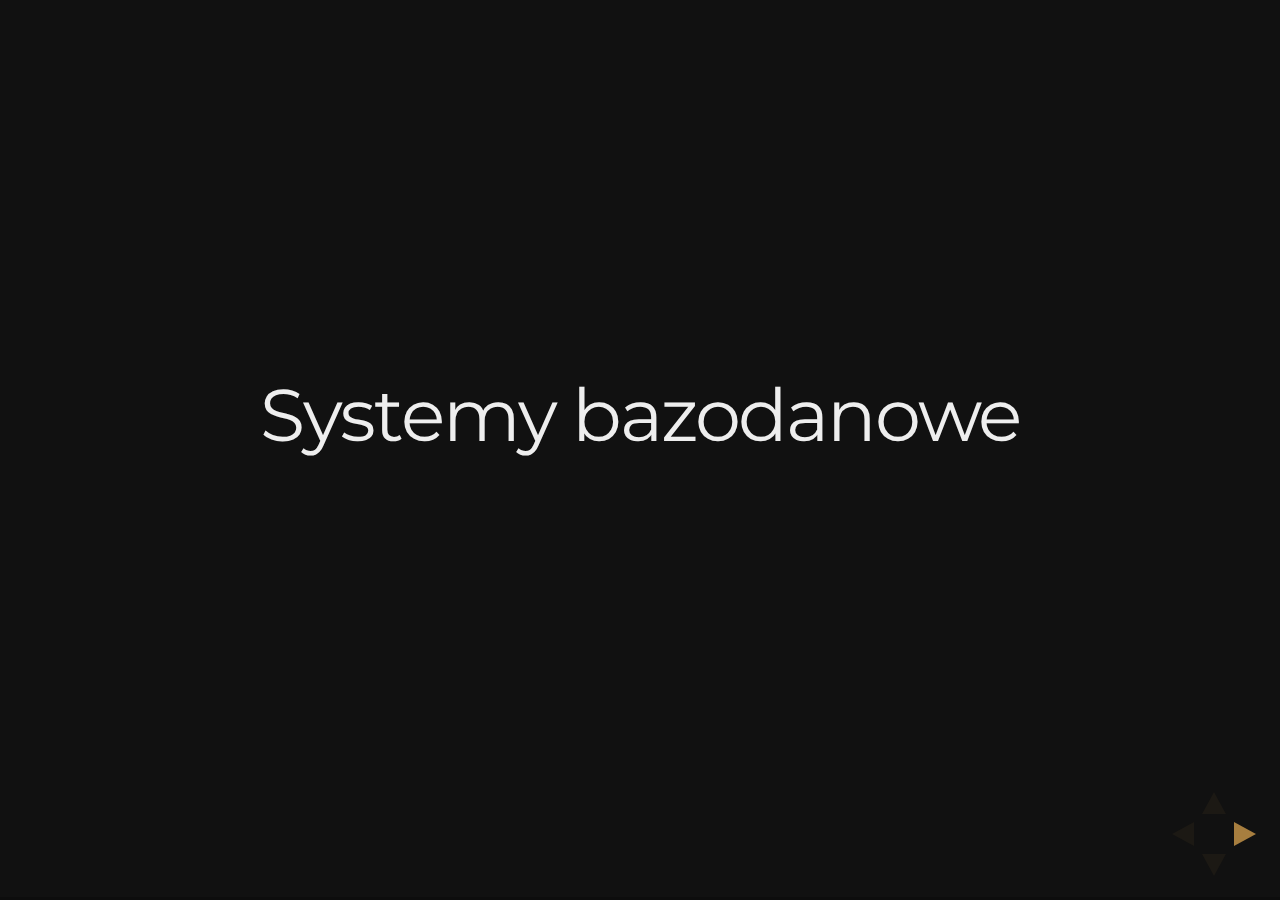
==== inne/onko/index.html @ e371a4cf "systemy db" ====
<!doctype html>
<html lang="en">

	<head>
		<meta charset="utf-8">

		<title>systemy bazodanowe</title>

		<link rel="stylesheet" href="../_reveal/css/reveal.css">
		<link rel="stylesheet" href="../_reveal/css/theme/night.css" id="theme">
<style type="text/css">
p, ul { text-align: left; }
</style>
	</head>

	<body>

		<div class="reveal">

			<div class="slides">

				<section>
					<h2>Systemy bazodanowe</h2>
				</section>

				<section>
					<h2>System "gotowy"</h2>
					<p>np Shrodinger: Seurat A powerful data sharing and visualization tool for all members of a discovery team</p>
					<p><a href="https://www.schrodinger.com/Seurat/">https://www.schrodinger.com/Seurat/</a></p>
<img src="seurat.jpg" />
				</section>

<section>
<h2>Seurat</h2>
<p>What Seurat can do for you...</p>
<ul>
<li> Compound and assay registration
<li> Search and query chemical, physical, and biological properties
<li> SAR: R-Group Analysis
<li> Elevate hits to leads, lead optimization, and PK analyses
<li> Share data with one-click Live Reports
<li> Plotting and visual data mining
</ul>
</section>

<section>
<h2>System "szyty na miarę"</h2>
<p>Co jest nam potrzebne?</p>
<p><i>(wszystko)</i></p>

<p>Jakie typy raportów?</p>
<p><i>(każde)</i></p>
</section>

<section>
<h2>System mieszany</h2>
<p>Baza danych z wynikami + moduł do obróbki danych</p>
</section>

<section>
<h2>KNIME</h2>
<img src="knime.png" />
</section>

<section>

<h2>KNIME</h2>

<h3>Zalety</h3>
<p>
<ul>
<li>Bardzo elastyczny (tabele, raporty, data mining itp)</li>
<li>"Templejty" (workflows, raports)</li>
<li>Dane z/do SQL, MS Office, copy&Paste</li>
<li>Darmowy</li>
<li>...</li>
</ul>
</p>

<h3>Wady</h3>
<p>
<ul>
<li>Próg wejścia...</li>
</ul>
</p>



</section>


<section>
<h2>KNIME</h2>
<img src="knime-okienko.jpg" width="400"/>
</section>

<section>
<h2>KNIME</h2>
<img src="knime-raport.jpg" width="400"/>
</section>


<section>
<h2>KNIME</h2>
<img src="knime-szukaj.jpg" width="400"/>
</section>


<section>
<h2>KNIME</h2>
<img src="" />
</section>



			</div>

		</div>

		<script src="../_reveal/js/reveal.js"></script>

		<script>
			Reveal.initialize();
		</script>

	</body>
</html>
---- inne/_reveal/css/reveal.css ----
/*!
 * reveal.js
 * http://lab.hakim.se/reveal-js
 * MIT licensed
 *
 * Copyright (C) 2015 Hakim El Hattab, http://hakim.se
 */
/*********************************************
 * RESET STYLES
 *********************************************/
html, body, .reveal div, .reveal span, .reveal applet, .reveal object, .reveal iframe, .reveal h1, .reveal h2, .reveal h3, .reveal h4, .reveal h5, .reveal h6, .reveal p, .reveal blockquote, .reveal pre, .reveal a, .reveal abbr, .reveal acronym, .reveal address, .reveal big, .reveal cite, .reveal code, .reveal del, .reveal dfn, .reveal em, .reveal img, .reveal ins, .reveal kbd, .reveal q, .reveal s, .reveal samp, .reveal small, .reveal strike, .reveal strong, .reveal sub, .reveal sup, .reveal tt, .reveal var, .reveal b, .reveal u, .reveal center, .reveal dl, .reveal dt, .reveal dd, .reveal ol, .reveal ul, .reveal li, .reveal fieldset, .reveal form, .reveal label, .reveal legend, .reveal table, .reveal caption, .reveal tbody, .reveal tfoot, .reveal thead, .reveal tr, .reveal th, .reveal td, .reveal article, .reveal aside, .reveal canvas, .reveal details, .reveal embed, .reveal figure, .reveal figcaption, .reveal footer, .reveal header, .reveal hgroup, .reveal menu, .reveal nav, .reveal output, .reveal ruby, .reveal section, .reveal summary, .reveal time, .reveal mark, .reveal audio, video {
  margin: 0;
  padding: 0;
  border: 0;
  font-size: 100%;
  font: inherit;
  vertical-align: baseline; }

.reveal article, .reveal aside, .reveal details, .reveal figcaption, .reveal figure, .reveal footer, .reveal header, .reveal hgroup, .reveal menu, .reveal nav, .reveal section {
  display: block; }

/*********************************************
 * GLOBAL STYLES
 *********************************************/
html, body {
  width: 100%;
  height: 100%;
  overflow: hidden; }

body {
  position: relative;
  line-height: 1;
  background-color: #fff;
  color: #000; }

::-moz-selection {
  background: #FF5E99;
  color: #fff;
  text-shadow: none; }

::selection {
  background: #FF5E99;
  color: #fff;
  text-shadow: none; }

/*********************************************
 * VIEW FRAGMENTS
 *********************************************/
.reveal .slides section .fragment {
  opacity: 0;
  visibility: hidden;
  -webkit-transition: all 0.2s ease;
          transition: all 0.2s ease; }
  .reveal .slides section .fragment.visible {
    opacity: 1;
    visibility: visible; }

.reveal .slides section .fragment.grow {
  opacity: 1;
  visibility: visible; }
  .reveal .slides section .fragment.grow.visible {
    -webkit-transform: scale(1.3);
        -ms-transform: scale(1.3);
            transform: scale(1.3); }

.reveal .slides section .fragment.shrink {
  opacity: 1;
  visibility: visible; }
  .reveal .slides section .fragment.shrink.visible {
    -webkit-transform: scale(0.7);
        -ms-transform: scale(0.7);
            transform: scale(0.7); }

.reveal .slides section .fragment.zoom-in {
  -webkit-transform: scale(0.1);
      -ms-transform: scale(0.1);
          transform: scale(0.1); }
  .reveal .slides section .fragment.zoom-in.visible {
    -webkit-transform: scale(1);
        -ms-transform: scale(1);
            transform: scale(1); }

.reveal .slides section .fragment.roll-in {
  -webkit-transform: rotateX(90deg);
          transform: rotateX(90deg); }
  .reveal .slides section .fragment.roll-in.visible {
    -webkit-transform: rotateX(0);
            transform: rotateX(0); }

.reveal .slides section .fragment.fade-out {
  opacity: 1;
  visibility: visible; }
  .reveal .slides section .fragment.fade-out.visible {
    opacity: 0;
    visibility: hidden; }

.reveal .slides section .fragment.semi-fade-out {
  opacity: 1;
  visibility: visible; }
  .reveal .slides section .fragment.semi-fade-out.visible {
    opacity: 0.5;
    visibility: visible; }

.reveal .slides section .fragment.strike {
  opacity: 1; }
  .reveal .slides section .fragment.strike.visible {
    text-decoration: line-through; }

.reveal .slides section .fragment.current-visible {
  opacity: 0;
  visibility: hidden; }
  .reveal .slides section .fragment.current-visible.current-fragment {
    opacity: 1;
    visibility: visible; }

.reveal .slides section .fragment.highlight-red, .reveal .slides section .fragment.highlight-current-red, .reveal .slides section .fragment.highlight-green, .reveal .slides section .fragment.highlight-current-green, .reveal .slides section .fragment.highlight-blue, .reveal .slides section .fragment.highlight-current-blue {
  opacity: 1;
  visibility: visible; }

.reveal .slides section .fragment.highlight-red.visible {
  color: #ff2c2d; }

.reveal .slides section .fragment.highlight-green.visible {
  color: #17ff2e; }

.reveal .slides section .fragment.highlight-blue.visible {
  color: #1b91ff; }

.reveal .slides section .fragment.highlight-current-red.current-fragment {
  color: #ff2c2d; }

.reveal .slides section .fragment.highlight-current-green.current-fragment {
  color: #17ff2e; }

.reveal .slides section .fragment.highlight-current-blue.current-fragment {
  color: #1b91ff; }

/*********************************************
 * DEFAULT ELEMENT STYLES
 *********************************************/
/* Fixes issue in Chrome where italic fonts did not appear when printing to PDF */
.reveal:after {
  content: '';
  font-style: italic; }

.reveal iframe {
  z-index: 1; }

/** Prevents layering issues in certain browser/transition combinations */
.reveal a {
  position: relative; }

.reveal .stretch {
  max-width: none;
  max-height: none; }

.reveal pre.stretch code {
  height: 100%;
  max-height: 100%;
  -moz-box-sizing: border-box;
       box-sizing: border-box; }

/*********************************************
 * CONTROLS
 *********************************************/
.reveal .controls {
  display: none;
  position: fixed;
  width: 110px;
  height: 110px;
  z-index: 30;
  right: 10px;
  bottom: 10px;
  -webkit-user-select: none; }

.reveal .controls div {
  position: absolute;
  opacity: 0.05;
  width: 0;
  height: 0;
  border: 12px solid transparent;
  -webkit-transform: scale(0.9999);
      -ms-transform: scale(0.9999);
          transform: scale(0.9999);
  -webkit-transition: all 0.2s ease;
          transition: all 0.2s ease;
  -webkit-tap-highlight-color: rgba(0, 0, 0, 0); }

.reveal .controls div.enabled {
  opacity: 0.7;
  cursor: pointer; }

.reveal .controls div.enabled:active {
  margin-top: 1px; }

.reveal .controls div.navigate-left {
  top: 42px;
  border-right-width: 22px;
  border-right-color: #000; }

.reveal .controls div.navigate-left.fragmented {
  opacity: 0.3; }

.reveal .controls div.navigate-right {
  left: 74px;
  top: 42px;
  border-left-width: 22px;
  border-left-color: #000; }

.reveal .controls div.navigate-right.fragmented {
  opacity: 0.3; }

.reveal .controls div.navigate-up {
  left: 42px;
  border-bottom-width: 22px;
  border-bottom-color: #000; }

.reveal .controls div.navigate-up.fragmented {
  opacity: 0.3; }

.reveal .controls div.navigate-down {
  left: 42px;
  top: 74px;
  border-top-width: 22px;
  border-top-color: #000; }

.reveal .controls div.navigate-down.fragmented {
  opacity: 0.3; }

/*********************************************
 * PROGRESS BAR
 *********************************************/
.reveal .progress {
  position: fixed;
  display: none;
  height: 3px;
  width: 100%;
  bottom: 0;
  left: 0;
  z-index: 10;
  background-color: rgba(0, 0, 0, 0.2); }

.reveal .progress:after {
  content: '';
  display: block;
  position: absolute;
  height: 20px;
  width: 100%;
  top: -20px; }

.reveal .progress span {
  display: block;
  height: 100%;
  width: 0px;
  background-color: #000;
  -webkit-transition: width 800ms cubic-bezier(0.26, 0.86, 0.44, 0.985);
          transition: width 800ms cubic-bezier(0.26, 0.86, 0.44, 0.985); }

/*********************************************
 * SLIDE NUMBER
 *********************************************/
.reveal .slide-number {
  position: fixed;
  display: block;
  right: 15px;
  bottom: 15px;
  opacity: 0.5;
  z-index: 31;
  font-size: 12px; }

/*********************************************
 * SLIDES
 *********************************************/
.reveal {
  position: relative;
  width: 100%;
  height: 100%;
  -ms-touch-action: none;
      touch-action: none; }

.reveal .slides {
  position: absolute;
  width: 100%;
  height: 100%;
  top: 0;
  right: 0;
  bottom: 0;
  left: 0;
  margin: auto;
  overflow: visible;
  z-index: 1;
  text-align: center;
  -webkit-perspective: 600px;
          perspective: 600px;
  -webkit-perspective-origin: 50% 40%;
          perspective-origin: 50% 40%; }

.reveal .slides > section {
  -ms-perspective: 600px; }

.reveal .slides > section, .reveal .slides > section > section {
  display: none;
  position: absolute;
  width: 100%;
  padding: 20px 0px;
  z-index: 10;
  -webkit-transform-style: preserve-3d;
          transform-style: preserve-3d;
  -webkit-transition: -webkit-transform-origin 800ms cubic-bezier(0.26, 0.86, 0.44, 0.985), -webkit-transform 800ms cubic-bezier(0.26, 0.86, 0.44, 0.985), visibility 800ms cubic-bezier(0.26, 0.86, 0.44, 0.985), opacity 800ms cubic-bezier(0.26, 0.86, 0.44, 0.985);
          transition: -ms-transform-origin 800ms cubic-bezier(0.26, 0.86, 0.44, 0.985), transform 800ms cubic-bezier(0.26, 0.86, 0.44, 0.985), visibility 800ms cubic-bezier(0.26, 0.86, 0.44, 0.985), opacity 800ms cubic-bezier(0.26, 0.86, 0.44, 0.985);
          transition: transform-origin 800ms cubic-bezier(0.26, 0.86, 0.44, 0.985), transform 800ms cubic-bezier(0.26, 0.86, 0.44, 0.985), visibility 800ms cubic-bezier(0.26, 0.86, 0.44, 0.985), opacity 800ms cubic-bezier(0.26, 0.86, 0.44, 0.985); }

/* Global transition speed settings */
.reveal[data-transition-speed="fast"] .slides section {
  -webkit-transition-duration: 400ms;
          transition-duration: 400ms; }

.reveal[data-transition-speed="slow"] .slides section {
  -webkit-transition-duration: 1200ms;
          transition-duration: 1200ms; }

/* Slide-specific transition speed overrides */
.reveal .slides section[data-transition-speed="fast"] {
  -webkit-transition-duration: 400ms;
          transition-duration: 400ms; }

.reveal .slides section[data-transition-speed="slow"] {
  -webkit-transition-duration: 1200ms;
          transition-duration: 1200ms; }

.reveal .slides > section.stack {
  padding-top: 0;
  padding-bottom: 0; }

.reveal .slides > section.present, .reveal .slides > section > section.present {
  display: block;
  z-index: 11;
  opacity: 1; }

.reveal.center, .reveal.center .slides, .reveal.center .slides section {
  min-height: 0 !important; }

/* Don't allow interaction with invisible slides */
.reveal .slides > section.future, .reveal .slides > section > section.future, .reveal .slides > section.past, .reveal .slides > section > section.past {
  pointer-events: none; }

.reveal.overview .slides > section, .reveal.overview .slides > section > section {
  pointer-events: auto; }

.reveal .slides > section.past, .reveal .slides > section.future, .reveal .slides > section > section.past, .reveal .slides > section > section.future {
  opacity: 0; }

/*********************************************
 * SLIDE TRANSITION
 * Aliased 'linear' for backwards compatibility
 *********************************************/
.reveal.slide section, .reveal.linear section {
  -webkit-backface-visibility: hidden;
          backface-visibility: hidden; }

.reveal .slides > section[data-transition=slide].past, .reveal.slide .slides > section:not([data-transition]).past, .reveal .slides > section[data-transition=linear].past, .reveal.linear .slides > section:not([data-transition]).past {
  -webkit-transform: translate(-150%, 0);
      -ms-transform: translate(-150%, 0);
          transform: translate(-150%, 0); }

.reveal .slides > section[data-transition=slide].future, .reveal.slide .slides > section:not([data-transition]).future, .reveal .slides > section[data-transition=linear].future, .reveal.linear .slides > section:not([data-transition]).future {
  -webkit-transform: translate(150%, 0);
      -ms-transform: translate(150%, 0);
          transform: translate(150%, 0); }

.reveal .slides > section > section[data-transition=slide].past, .reveal.slide .slides > section > section:not([data-transition]).past, .reveal .slides > section > section[data-transition=linear].past, .reveal.linear .slides > section > section:not([data-transition]).past {
  -webkit-transform: translate(0, -150%);
      -ms-transform: translate(0, -150%);
          transform: translate(0, -150%); }

.reveal .slides > section > section[data-transition=slide].future, .reveal.slide .slides > section > section:not([data-transition]).future, .reveal .slides > section > section[data-transition=linear].future, .reveal.linear .slides > section > section:not([data-transition]).future {
  -webkit-transform: translate(0, 150%);
      -ms-transform: translate(0, 150%);
          transform: translate(0, 150%); }

/*********************************************
 * CONVEX TRANSITION
 * Aliased 'default' for backwards compatibility
 *********************************************/
.reveal .slides > section[data-transition=default].past, .reveal.default .slides > section:not([data-transition]).past, .reveal .slides > section[data-transition=convex].past, .reveal.convex .slides > section:not([data-transition]).past {
  -webkit-transform: translate3d(-100%, 0, 0) rotateY(-90deg) translate3d(-100%, 0, 0);
          transform: translate3d(-100%, 0, 0) rotateY(-90deg) translate3d(-100%, 0, 0); }

.reveal .slides > section[data-transition=default].future, .reveal.default .slides > section:not([data-transition]).future, .reveal .slides > section[data-transition=convex].future, .reveal.convex .slides > section:not([data-transition]).future {
  -webkit-transform: translate3d(100%, 0, 0) rotateY(90deg) translate3d(100%, 0, 0);
          transform: translate3d(100%, 0, 0) rotateY(90deg) translate3d(100%, 0, 0); }

.reveal .slides > section > section[data-transition=default].past, .reveal.default .slides > section > section:not([data-transition]).past, .reveal .slides > section > section[data-transition=convex].past, .reveal.convex .slides > section > section:not([data-transition]).past {
  -webkit-transform: translate3d(0, -300px, 0) rotateX(70deg) translate3d(0, -300px, 0);
          transform: translate3d(0, -300px, 0) rotateX(70deg) translate3d(0, -300px, 0); }

.reveal .slides > section > section[data-transition=default].future, .reveal.default .slides > section > section:not([data-transition]).future, .reveal .slides > section > section[data-transition=convex].future, .reveal.convex .slides > section > section:not([data-transition]).future {
  -webkit-transform: translate3d(0, 300px, 0) rotateX(-70deg) translate3d(0, 300px, 0);
          transform: translate3d(0, 300px, 0) rotateX(-70deg) translate3d(0, 300px, 0); }

/*********************************************
 * CONCAVE TRANSITION
 *********************************************/
.reveal .slides > section[data-transition=concave].past, .reveal.concave .slides > section:not([data-transition]).past {
  -webkit-transform: translate3d(-100%, 0, 0) rotateY(90deg) translate3d(-100%, 0, 0);
          transform: translate3d(-100%, 0, 0) rotateY(90deg) translate3d(-100%, 0, 0); }

.reveal .slides > section[data-transition=concave].future, .reveal.concave .slides > section:not([data-transition]).future {
  -webkit-transform: translate3d(100%, 0, 0) rotateY(-90deg) translate3d(100%, 0, 0);
          transform: translate3d(100%, 0, 0) rotateY(-90deg) translate3d(100%, 0, 0); }

.reveal .slides > section > section[data-transition=concave].past, .reveal.concave .slides > section > section:not([data-transition]).past {
  -webkit-transform: translate3d(0, -80%, 0) rotateX(-70deg) translate3d(0, -80%, 0);
          transform: translate3d(0, -80%, 0) rotateX(-70deg) translate3d(0, -80%, 0); }

.reveal .slides > section > section[data-transition=concave].future, .reveal.concave .slides > section > section:not([data-transition]).future {
  -webkit-transform: translate3d(0, 80%, 0) rotateX(70deg) translate3d(0, 80%, 0);
          transform: translate3d(0, 80%, 0) rotateX(70deg) translate3d(0, 80%, 0); }

/*********************************************
 * ZOOM TRANSITION
 *********************************************/
.reveal .slides > section[data-transition=zoom], .reveal.zoom .slides > section:not([data-transition]) {
  -webkit-transition-timing-function: ease;
          transition-timing-function: ease; }

.reveal .slides > section[data-transition=zoom].past, .reveal.zoom .slides > section:not([data-transition]).past {
  visibility: hidden;
  -webkit-transform: scale(16);
      -ms-transform: scale(16);
          transform: scale(16); }

.reveal .slides > section[data-transition=zoom].future, .reveal.zoom .slides > section:not([data-transition]).future {
  visibility: hidden;
  -webkit-transform: scale(0.2);
      -ms-transform: scale(0.2);
          transform: scale(0.2); }

.reveal .slides > section > section[data-transition=zoom].past, .reveal.zoom .slides > section > section:not([data-transition]).past {
  -webkit-transform: translate(0, -150%);
      -ms-transform: translate(0, -150%);
          transform: translate(0, -150%); }

.reveal .slides > section > section[data-transition=zoom].future, .reveal.zoom .slides > section > section:not([data-transition]).future {
  -webkit-transform: translate(0, 150%);
      -ms-transform: translate(0, 150%);
          transform: translate(0, 150%); }

/*********************************************
 * CUBE TRANSITION
 *********************************************/
.reveal.cube .slides {
  -webkit-perspective: 1300px;
          perspective: 1300px; }

.reveal.cube .slides section {
  padding: 30px;
  min-height: 700px;
  -webkit-backface-visibility: hidden;
          backface-visibility: hidden;
  -moz-box-sizing: border-box;
       box-sizing: border-box; }

.reveal.center.cube .slides section {
  min-height: 0; }

.reveal.cube .slides section:not(.stack):before {
  content: '';
  position: absolute;
  display: block;
  width: 100%;
  height: 100%;
  left: 0;
  top: 0;
  background: rgba(0, 0, 0, 0.1);
  border-radius: 4px;
  -webkit-transform: translateZ(-20px);
          transform: translateZ(-20px); }

.reveal.cube .slides section:not(.stack):after {
  content: '';
  position: absolute;
  display: block;
  width: 90%;
  height: 30px;
  left: 5%;
  bottom: 0;
  background: none;
  z-index: 1;
  border-radius: 4px;
  box-shadow: 0px 95px 25px rgba(0, 0, 0, 0.2);
  -webkit-transform: translateZ(-90px) rotateX(65deg);
          transform: translateZ(-90px) rotateX(65deg); }

.reveal.cube .slides > section.stack {
  padding: 0;
  background: none; }

.reveal.cube .slides > section.past {
  -webkit-transform-origin: 100% 0%;
      -ms-transform-origin: 100% 0%;
          transform-origin: 100% 0%;
  -webkit-transform: translate3d(-100%, 0, 0) rotateY(-90deg);
          transform: translate3d(-100%, 0, 0) rotateY(-90deg); }

.reveal.cube .slides > section.future {
  -webkit-transform-origin: 0% 0%;
      -ms-transform-origin: 0% 0%;
          transform-origin: 0% 0%;
  -webkit-transform: translate3d(100%, 0, 0) rotateY(90deg);
          transform: translate3d(100%, 0, 0) rotateY(90deg); }

.reveal.cube .slides > section > section.past {
  -webkit-transform-origin: 0% 100%;
      -ms-transform-origin: 0% 100%;
          transform-origin: 0% 100%;
  -webkit-transform: translate3d(0, -100%, 0) rotateX(90deg);
          transform: translate3d(0, -100%, 0) rotateX(90deg); }

.reveal.cube .slides > section > section.future {
  -webkit-transform-origin: 0% 0%;
      -ms-transform-origin: 0% 0%;
          transform-origin: 0% 0%;
  -webkit-transform: translate3d(0, 100%, 0) rotateX(-90deg);
          transform: translate3d(0, 100%, 0) rotateX(-90deg); }

/*********************************************
 * PAGE TRANSITION
 *********************************************/
.reveal.page .slides {
  -webkit-perspective-origin: 0% 50%;
          perspective-origin: 0% 50%;
  -webkit-perspective: 3000px;
          perspective: 3000px; }

.reveal.page .slides section {
  padding: 30px;
  min-height: 700px;
  -moz-box-sizing: border-box;
       box-sizing: border-box; }

.reveal.page .slides section.past {
  z-index: 12; }

.reveal.page .slides section:not(.stack):before {
  content: '';
  position: absolute;
  display: block;
  width: 100%;
  height: 100%;
  left: 0;
  top: 0;
  background: rgba(0, 0, 0, 0.1);
  -webkit-transform: translateZ(-20px);
          transform: translateZ(-20px); }

.reveal.page .slides section:not(.stack):after {
  content: '';
  position: absolute;
  display: block;
  width: 90%;
  height: 30px;
  left: 5%;
  bottom: 0;
  background: none;
  z-index: 1;
  border-radius: 4px;
  box-shadow: 0px 95px 25px rgba(0, 0, 0, 0.2);
  -webkit-transform: translateZ(-90px) rotateX(65deg); }

.reveal.page .slides > section.stack {
  padding: 0;
  background: none; }

.reveal.page .slides > section.past {
  -webkit-transform-origin: 0% 0%;
      -ms-transform-origin: 0% 0%;
          transform-origin: 0% 0%;
  -webkit-transform: translate3d(-40%, 0, 0) rotateY(-80deg);
          transform: translate3d(-40%, 0, 0) rotateY(-80deg); }

.reveal.page .slides > section.future {
  -webkit-transform-origin: 100% 0%;
      -ms-transform-origin: 100% 0%;
          transform-origin: 100% 0%;
  -webkit-transform: translate3d(0, 0, 0);
          transform: translate3d(0, 0, 0); }

.reveal.page .slides > section > section.past {
  -webkit-transform-origin: 0% 0%;
      -ms-transform-origin: 0% 0%;
          transform-origin: 0% 0%;
  -webkit-transform: translate3d(0, -40%, 0) rotateX(80deg);
          transform: translate3d(0, -40%, 0) rotateX(80deg); }

.reveal.page .slides > section > section.future {
  -webkit-transform-origin: 0% 100%;
      -ms-transform-origin: 0% 100%;
          transform-origin: 0% 100%;
  -webkit-transform: translate3d(0, 0, 0);
          transform: translate3d(0, 0, 0); }

/*********************************************
 * FADE TRANSITION
 *********************************************/
.reveal .slides section[data-transition=fade], .reveal.fade .slides section:not([data-transition]), .reveal.fade .slides > section > section:not([data-transition]) {
  -webkit-transform: none;
      -ms-transform: none;
          transform: none;
  -webkit-transition: opacity 0.5s;
          transition: opacity 0.5s; }

.reveal.fade.overview .slides section, .reveal.fade.overview .slides > section > section {
  -webkit-transition: none;
          transition: none; }

/*********************************************
 * NO TRANSITION
 *********************************************/
.reveal .slides section[data-transition=none], .reveal.none .slides section:not([data-transition]) {
  -webkit-transform: none;
      -ms-transform: none;
          transform: none;
  -webkit-transition: none;
          transition: none; }

/*********************************************
 * OVERVIEW
 *********************************************/
.reveal.overview .slides {
  -webkit-perspective-origin: 50% 50%;
          perspective-origin: 50% 50%;
  -webkit-perspective: 700px;
          perspective: 700px; }

.reveal.overview .slides section {
  height: 700px;
  overflow: hidden;
  opacity: 1 !important;
  visibility: visible !important;
  cursor: pointer;
  background: rgba(0, 0, 0, 0.1);
  -moz-box-sizing: border-box;
       box-sizing: border-box; }

.reveal.overview .slides section, .reveal.overview-deactivating .slides section {
  -webkit-transition: none !important;
          transition: none !important; }

.reveal.overview .slides section .fragment {
  opacity: 1; }

.reveal.overview .slides section:after, .reveal.overview .slides section:before {
  display: none !important; }

.reveal.overview .slides section > section {
  opacity: 1;
  cursor: pointer; }

.reveal.overview .slides section:hover {
  background: rgba(0, 0, 0, 0.3); }

.reveal.overview .slides section.present {
  background: rgba(0, 0, 0, 0.3); }

.reveal.overview .slides > section.stack {
  padding: 0;
  top: 0 !important;
  background: none;
  overflow: visible; }

/*********************************************
 * PAUSED MODE
 *********************************************/
.reveal .pause-overlay {
  position: absolute;
  top: 0;
  left: 0;
  width: 100%;
  height: 100%;
  background: black;
  visibility: hidden;
  opacity: 0;
  z-index: 100;
  -webkit-transition: all 1s ease;
          transition: all 1s ease; }

.reveal.paused .pause-overlay {
  visibility: visible;
  opacity: 1; }

/*********************************************
 * FALLBACK
 *********************************************/
.no-transforms {
  overflow-y: auto; }

.no-transforms .reveal .slides {
  position: relative;
  width: 80%;
  height: auto !important;
  top: 0;
  left: 50%;
  margin: 0;
  text-align: center; }

.no-transforms .reveal .controls, .no-transforms .reveal .progress {
  display: none !important; }

.no-transforms .reveal .slides section {
  display: block !important;
  opacity: 1 !important;
  position: relative !important;
  height: auto;
  min-height: 0;
  top: 0;
  left: -50%;
  margin: 70px 0;
  -webkit-transform: none;
      -ms-transform: none;
          transform: none; }

.no-transforms .reveal .slides section section {
  left: 0; }

.reveal .no-transition, .reveal .no-transition * {
  -webkit-transition: none !important;
          transition: none !important; }

/*********************************************
 * PER-SLIDE BACKGROUNDS
 *********************************************/
.reveal > .backgrounds {
  position: absolute;
  width: 100%;
  height: 100%;
  top: 0;
  left: 0;
  -webkit-perspective: 600px;
          perspective: 600px; }

.reveal .slide-background {
  display: none;
  position: absolute;
  width: 100%;
  height: 100%;
  opacity: 0;
  visibility: hidden;
  background-color: rgba(0, 0, 0, 0);
  background-position: 50% 50%;
  background-repeat: no-repeat;
  background-size: cover;
  -webkit-transition: all 800ms cubic-bezier(0.26, 0.86, 0.44, 0.985);
          transition: all 800ms cubic-bezier(0.26, 0.86, 0.44, 0.985); }

.reveal .slide-background.stack {
  display: block; }

.reveal .slide-background.present {
  opacity: 1;
  visibility: visible; }

.print-pdf .reveal .slide-background {
  opacity: 1 !important;
  visibility: visible !important; }

/* Video backgrounds */
.reveal .slide-background video {
  position: absolute;
  width: 100%;
  height: 100%;
  max-width: none;
  max-height: none;
  top: 0;
  left: 0; }

/* Immediate transition style */
.reveal[data-background-transition=none] > .backgrounds .slide-background, .reveal > .backgrounds .slide-background[data-background-transition=none] {
  -webkit-transition: none;
          transition: none; }

/* Slide */
.reveal[data-background-transition=slide] > .backgrounds .slide-background, .reveal > .backgrounds .slide-background[data-background-transition=slide] {
  opacity: 1;
  -webkit-backface-visibility: hidden;
          backface-visibility: hidden; }

.reveal[data-background-transition=slide] > .backgrounds .slide-background.past, .reveal > .backgrounds .slide-background.past[data-background-transition=slide] {
  -webkit-transform: translate(-100%, 0);
      -ms-transform: translate(-100%, 0);
          transform: translate(-100%, 0); }

.reveal[data-background-transition=slide] > .backgrounds .slide-background.future, .reveal > .backgrounds .slide-background.future[data-background-transition=slide] {
  -webkit-transform: translate(100%, 0);
      -ms-transform: translate(100%, 0);
          transform: translate(100%, 0); }

.reveal[data-background-transition=slide] > .backgrounds .slide-background > .slide-background.past, .reveal > .backgrounds .slide-background > .slide-background.past[data-background-transition=slide] {
  -webkit-transform: translate(0, -100%);
      -ms-transform: translate(0, -100%);
          transform: translate(0, -100%); }

.reveal[data-background-transition=slide] > .backgrounds .slide-background > .slide-background.future, .reveal > .backgrounds .slide-background > .slide-background.future[data-background-transition=slide] {
  -webkit-transform: translate(0, 100%);
      -ms-transform: translate(0, 100%);
          transform: translate(0, 100%); }

/* Convex */
.reveal[data-background-transition=convex] > .backgrounds .slide-background.past, .reveal > .backgrounds .slide-background.past[data-background-transition=convex] {
  opacity: 0;
  -webkit-transform: translate3d(-100%, 0, 0) rotateY(-90deg) translate3d(-100%, 0, 0);
          transform: translate3d(-100%, 0, 0) rotateY(-90deg) translate3d(-100%, 0, 0); }

.reveal[data-background-transition=convex] > .backgrounds .slide-background.future, .reveal > .backgrounds .slide-background.future[data-background-transition=convex] {
  opacity: 0;
  -webkit-transform: translate3d(100%, 0, 0) rotateY(90deg) translate3d(100%, 0, 0);
          transform: translate3d(100%, 0, 0) rotateY(90deg) translate3d(100%, 0, 0); }

.reveal[data-background-transition=convex] > .backgrounds .slide-background > .slide-background.past, .reveal > .backgrounds .slide-background > .slide-background.past[data-background-transition=convex] {
  opacity: 0;
  -webkit-transform: translate3d(0, -100%, 0) rotateX(90deg) translate3d(0, -100%, 0);
          transform: translate3d(0, -100%, 0) rotateX(90deg) translate3d(0, -100%, 0); }

.reveal[data-background-transition=convex] > .backgrounds .slide-background > .slide-background.future, .reveal > .backgrounds .slide-background > .slide-background.future[data-background-transition=convex] {
  opacity: 0;
  -webkit-transform: translate3d(0, 100%, 0) rotateX(-90deg) translate3d(0, 100%, 0);
          transform: translate3d(0, 100%, 0) rotateX(-90deg) translate3d(0, 100%, 0); }

/* Concave */
.reveal[data-background-transition=concave] > .backgrounds .slide-background.past, .reveal > .backgrounds .slide-background.past[data-background-transition=concave] {
  opacity: 0;
  -webkit-transform: translate3d(-100%, 0, 0) rotateY(90deg) translate3d(-100%, 0, 0);
          transform: translate3d(-100%, 0, 0) rotateY(90deg) translate3d(-100%, 0, 0); }

.reveal[data-background-transition=concave] > .backgrounds .slide-background.future, .reveal > .backgrounds .slide-background.future[data-background-transition=concave] {
  opacity: 0;
  -webkit-transform: translate3d(100%, 0, 0) rotateY(-90deg) translate3d(100%, 0, 0);
          transform: translate3d(100%, 0, 0) rotateY(-90deg) translate3d(100%, 0, 0); }

.reveal[data-background-transition=concave] > .backgrounds .slide-background > .slide-background.past, .reveal > .backgrounds .slide-background > .slide-background.past[data-background-transition=concave] {
  opacity: 0;
  -webkit-transform: translate3d(0, -100%, 0) rotateX(-90deg) translate3d(0, -100%, 0);
          transform: translate3d(0, -100%, 0) rotateX(-90deg) translate3d(0, -100%, 0); }

.reveal[data-background-transition=concave] > .backgrounds .slide-background > .slide-background.future, .reveal > .backgrounds .slide-background > .slide-background.future[data-background-transition=concave] {
  opacity: 0;
  -webkit-transform: translate3d(0, 100%, 0) rotateX(90deg) translate3d(0, 100%, 0);
          transform: translate3d(0, 100%, 0) rotateX(90deg) translate3d(0, 100%, 0); }

/* Zoom */
.reveal[data-background-transition=zoom] > .backgrounds .slide-background, .reveal > .backgrounds .slide-background[data-background-transition=zoom] {
  -webkit-transition-timing-function: ease;
          transition-timing-function: ease; }

.reveal[data-background-transition=zoom] > .backgrounds .slide-background.past, .reveal > .backgrounds .slide-background.past[data-background-transition=zoom] {
  opacity: 0;
  visibility: hidden;
  -webkit-transform: scale(16);
      -ms-transform: scale(16);
          transform: scale(16); }

.reveal[data-background-transition=zoom] > .backgrounds .slide-background.future, .reveal > .backgrounds .slide-background.future[data-background-transition=zoom] {
  opacity: 0;
  visibility: hidden;
  -webkit-transform: scale(0.2);
      -ms-transform: scale(0.2);
          transform: scale(0.2); }

.reveal[data-background-transition=zoom] > .backgrounds .slide-background > .slide-background.past, .reveal > .backgrounds .slide-background > .slide-background.past[data-background-transition=zoom] {
  opacity: 0;
  visibility: hidden;
  -webkit-transform: scale(16);
      -ms-transform: scale(16);
          transform: scale(16); }

.reveal[data-background-transition=zoom] > .backgrounds .slide-background > .slide-background.future, .reveal > .backgrounds .slide-background > .slide-background.future[data-background-transition=zoom] {
  opacity: 0;
  visibility: hidden;
  -webkit-transform: scale(0.2);
      -ms-transform: scale(0.2);
          transform: scale(0.2); }

/* Global transition speed settings */
.reveal[data-transition-speed="fast"] > .backgrounds .slide-background {
  -webkit-transition-duration: 400ms;
          transition-duration: 400ms; }

.reveal[data-transition-speed="slow"] > .backgrounds .slide-background {
  -webkit-transition-duration: 1200ms;
          transition-duration: 1200ms; }

/*********************************************
 * RTL SUPPORT
 *********************************************/
.reveal.rtl .slides, .reveal.rtl .slides h1, .reveal.rtl .slides h2, .reveal.rtl .slides h3, .reveal.rtl .slides h4, .reveal.rtl .slides h5, .reveal.rtl .slides h6 {
  direction: rtl;
  font-family: sans-serif; }

.reveal.rtl pre, .reveal.rtl code {
  direction: ltr; }

.reveal.rtl ol, .reveal.rtl ul {
  text-align: right; }

.reveal.rtl .progress span {
  float: right; }

/*********************************************
 * PARALLAX BACKGROUND
 *********************************************/
.reveal.has-parallax-background .backgrounds {
  -webkit-transition: all 0.8s ease;
          transition: all 0.8s ease; }

/* Global transition speed settings */
.reveal.has-parallax-background[data-transition-speed="fast"] .backgrounds {
  -webkit-transition-duration: 400ms;
          transition-duration: 400ms; }

.reveal.has-parallax-background[data-transition-speed="slow"] .backgrounds {
  -webkit-transition-duration: 1200ms;
          transition-duration: 1200ms; }

/*********************************************
 * LINK PREVIEW OVERLAY
 *********************************************/
.reveal .overlay {
  position: absolute;
  top: 0;
  left: 0;
  width: 100%;
  height: 100%;
  z-index: 1000;
  background: rgba(0, 0, 0, 0.9);
  opacity: 0;
  visibility: hidden;
  -webkit-transition: all 0.3s ease;
          transition: all 0.3s ease; }

.reveal .overlay.visible {
  opacity: 1;
  visibility: visible; }

.reveal .overlay .spinner {
  position: absolute;
  display: block;
  top: 50%;
  left: 50%;
  width: 32px;
  height: 32px;
  margin: -16px 0 0 -16px;
  z-index: 10;
  background-image: url([data-uri]%2F%2F%2F6%2Bvr8nJybW1tcDAwOjo6Nvb26ioqKOjo7Ozs%2FLy8vz8%2FAAAAAAAAAAAACH%2FC05FVFNDQVBFMi4wAwEAAAAh%2FhpDcmVhdGVkIHdpdGggYWpheGxvYWQuaW5mbwAh%[base64]%2FV%2FnmOM82XiHRLYKhKP1oZmADdEAAAh%2BQQJCgAAACwAAAAAIAAgAAAE6hDISWlZpOrNp1lGNRSdRpDUolIGw5RUYhhHukqFu8DsrEyqnWThGvAmhVlteBvojpTDDBUEIFwMFBRAmBkSgOrBFZogCASwBDEY%2FCZSg7GSE0gSCjQBMVG023xWBhklAnoEdhQEfyNqMIcKjhRsjEdnezB%2BA4k8gTwJhFuiW4dokXiloUepBAp5qaKpp6%2BHo7aWW54wl7obvEe0kRuoplCGepwSx2jJvqHEmGt6whJpGpfJCHmOoNHKaHx61WiSR92E4lbFoq%2BB6QDtuetcaBPnW6%2BO7wDHpIiK9SaVK5GgV543tzjgGcghAgAh%[base64]%2B%2BG%2Bw48edZPK%2BM6hLJpQg484enXIdQFSS1u6UhksENEQAAIfkECQoAAAAsAAAAACAAIAAABOcQyEmpGKLqzWcZRVUQnZYg1aBSh2GUVEIQ2aQOE%2BG%2BcD4ntpWkZQj1JIiZIogDFFyHI0UxQwFugMSOFIPJftfVAEoZLBbcLEFhlQiqGp1Vd140AUklUN3eCA51C1EWMzMCezCBBmkxVIVHBWd3HHl9JQOIJSdSnJ0TDKChCwUJjoWMPaGqDKannasMo6WnM562R5YluZRwur0wpgqZE7NKUm%2BFNRPIhjBJxKZteWuIBMN4zRMIVIhffcgojwCF117i4nlLnY5ztRLsnOk%2BaV%2BoJY7V7m76PdkS4trKcdg0Zc0tTcKkRAAAIfkECQoAAAAsAAAAACAAIAAABO4QyEkpKqjqzScpRaVkXZWQEximw1BSCUEIlDohrft6cpKCk5xid5MNJTaAIkekKGQkWyKHkvhKsR7ARmitkAYDYRIbUQRQjWBwJRzChi9CRlBcY1UN4g0%[base64]%[base64]%2BE71SRQeyqUToLA7VxF0JDyIQh%2FMVVPMt1ECZlfcjZJ9mIKoaTl1MRIl5o4CUKXOwmyrCInCKqcWtvadL2SYhyASyNDJ0uIiRMDjI0Fd30%2FiI2UA5GSS5UDj2l6NoqgOgN4gksEBgYFf0FDqKgHnyZ9OX8HrgYHdHpcHQULXAS2qKpENRg7eAMLC7kTBaixUYFkKAzWAAnLC7FLVxLWDBLKCwaKTULgEwbLA4hJtOkSBNqITT3xEgfLpBtzE%2FjiuL04RGEBgwWhShRgQExHBAAh%2BQQJCgAAACwAAAAAIAAgAAAE7xDISWlSqerNpyJKhWRdlSAVoVLCWk6JKlAqAavhO9UkUHsqlE6CwO1cRdCQ8iEIfzFVTzLdRAmZX3I2SfZiCqGk5dTESJeaOAlClzsJsqwiJwiqnFrb2nS9kmIcgEsjQydLiIlHehhpejaIjzh9eomSjZR%[base64]%2BE71SRQeyqUToLA7VxF0JDyIQh%[base64]%2BE71SRQeyqUToLA7VxF0JDyIQh%2FMVVPMt1ECZlfcjZJ9mIKoaTl1MRIl5o4CUKXOwmyrCInCKqcWtvadL2SYhyASyNDJ0uIiUd6GAULDJCRiXo1CpGXDJOUjY%2BYip9DhToJA4RBLwMLCwVDfRgbBAaqqoZ1XBMHswsHtxtFaH1iqaoGNgAIxRpbFAgfPQSqpbgGBqUD1wBXeCYp1AYZ19JJOYgH1KwA4UBvQwXUBxPqVD9L3sbp2BNk2xvvFPJd%2BMFCN6HAAIKgNggY0KtEBAAh%[base64]%2BvsYMDAzZQPC9VCNkDWUhGkuE5PxJNwiUK4UfLzOlD4WvzAHaoG9nxPi5d%2BjYUqfAhhykOFwJWiAAAIfkECQoAAAAsAAAAACAAIAAABPAQyElpUqnqzaciSoVkXVUMFaFSwlpOCcMYlErAavhOMnNLNo8KsZsMZItJEIDIFSkLGQoQTNhIsFehRww2CQLKF0tYGKYSg%2BygsZIuNqJksKgbfgIGepNo2cIUB3V1B3IvNiBYNQaDSTtfhhx0CwVPI0UJe0%2Bbm4g5VgcGoqOcnjmjqDSdnhgEoamcsZuXO1aWQy8KAwOAuTYYGwi7w5h%2BKr0SJ8MFihpNbx%2B4Erq7BYBuzsdiH1jCAzoSfl0rVirNbRXlBBlLX%2BBP0XJLAPGzTkAuAOqb0WT5AH7OcdCm5B8TgRwSRKIHQtaLCwg1RAAAOwAAAAAAAAAAAA%3D%3D);
  visibility: visible;
  opacity: 0.6;
  -webkit-transition: all 0.3s ease;
          transition: all 0.3s ease; }

.reveal .overlay header {
  position: absolute;
  left: 0;
  top: 0;
  width: 100%;
  height: 40px;
  z-index: 2;
  border-bottom: 1px solid #222; }

.reveal .overlay header a {
  display: inline-block;
  width: 40px;
  height: 40px;
  padding: 0 10px;
  float: right;
  opacity: 0.6;
  -moz-box-sizing: border-box;
       box-sizing: border-box; }

.reveal .overlay header a:hover {
  opacity: 1; }

.reveal .overlay header a .icon {
  display: inline-block;
  width: 20px;
  height: 20px;
  background-position: 50% 50%;
  background-size: 100%;
  background-repeat: no-repeat; }

.reveal .overlay header a.close .icon {
  background-image: url([data-uri]); }

.reveal .overlay header a.external .icon {
  background-image: url([data-uri]); }

.reveal .overlay .viewport {
  position: absolute;
  top: 40px;
  right: 0;
  bottom: 0;
  left: 0; }

.reveal .overlay.overlay-preview .viewport iframe {
  width: 100%;
  height: 100%;
  max-width: 100%;
  max-height: 100%;
  border: 0;
  opacity: 0;
  visibility: hidden;
  -webkit-transition: all 0.3s ease;
          transition: all 0.3s ease; }

.reveal .overlay.overlay-preview.loaded .viewport iframe {
  opacity: 1;
  visibility: visible; }

.reveal .overlay.overlay-preview.loaded .spinner {
  opacity: 0;
  visibility: hidden;
  -webkit-transform: scale(0.2);
      -ms-transform: scale(0.2);
          transform: scale(0.2); }

.reveal .overlay.overlay-help .viewport {
  overflow: auto;
  color: #fff; }

.reveal .overlay.overlay-help .viewport .viewport-inner {
  width: 600px;
  margin: 0 auto;
  padding: 60px;
  text-align: center;
  letter-spacing: normal; }

.reveal .overlay.overlay-help .viewport .viewport-inner .title {
  font-size: 20px; }

.reveal .overlay.overlay-help .viewport .viewport-inner table {
  border: 1px solid #fff;
  border-collapse: collapse;
  font-size: 14px; }

.reveal .overlay.overlay-help .viewport .viewport-inner table th, .reveal .overlay.overlay-help .viewport .viewport-inner table td {
  width: 200px;
  padding: 10px;
  border: 1px solid #fff;
  vertical-align: middle; }

.reveal .overlay.overlay-help .viewport .viewport-inner table th {
  padding-top: 20px;
  padding-bottom: 20px; }

/*********************************************
 * PLAYBACK COMPONENT
 *********************************************/
.reveal .playback {
  position: fixed;
  left: 15px;
  bottom: 15px;
  z-index: 30;
  cursor: pointer;
  -webkit-transition: all 400ms ease;
          transition: all 400ms ease; }

.reveal.overview .playback {
  opacity: 0;
  visibility: hidden; }

/*********************************************
 * ROLLING LINKS
 *********************************************/
.reveal .roll {
  display: inline-block;
  line-height: 1.2;
  overflow: hidden;
  vertical-align: top;
  -webkit-perspective: 400px;
          perspective: 400px;
  -webkit-perspective-origin: 50% 50%;
          perspective-origin: 50% 50%; }

.reveal .roll:hover {
  background: none;
  text-shadow: none; }

.reveal .roll span {
  display: block;
  position: relative;
  padding: 0 2px;
  pointer-events: none;
  -webkit-transition: all 400ms ease;
          transition: all 400ms ease;
  -webkit-transform-origin: 50% 0%;
      -ms-transform-origin: 50% 0%;
          transform-origin: 50% 0%;
  -webkit-transform-style: preserve-3d;
          transform-style: preserve-3d;
  -webkit-backface-visibility: hidden;
          backface-visibility: hidden; }

.reveal .roll:hover span {
  background: rgba(0, 0, 0, 0.5);
  -webkit-transform: translate3d(0px, 0px, -45px) rotateX(90deg);
          transform: translate3d(0px, 0px, -45px) rotateX(90deg); }

.reveal .roll span:after {
  content: attr(data-title);
  display: block;
  position: absolute;
  left: 0;
  top: 0;
  padding: 0 2px;
  -webkit-backface-visibility: hidden;
          backface-visibility: hidden;
  -webkit-transform-origin: 50% 0%;
      -ms-transform-origin: 50% 0%;
          transform-origin: 50% 0%;
  -webkit-transform: translate3d(0px, 110%, 0px) rotateX(-90deg);
          transform: translate3d(0px, 110%, 0px) rotateX(-90deg); }

/*********************************************
 * SPEAKER NOTES
 *********************************************/
.reveal aside.notes {
  display: none; }

/*********************************************
 * ZOOM PLUGIN
 *********************************************/
.zoomed .reveal *, .zoomed .reveal *:before, .zoomed .reveal *:after {
  -webkit-backface-visibility: visible !important;
          backface-visibility: visible !important; }

.zoomed .reveal .progress, .zoomed .reveal .controls {
  opacity: 0; }

.zoomed .reveal .roll span {
  background: none; }

.zoomed .reveal .roll span:after {
  visibility: hidden; }
---- inne/_reveal/css/theme/night.css ----
@import url(https://fonts.googleapis.com/css?family=Montserrat:700);
@import url(https://fonts.googleapis.com/css?family=Open+Sans:400,700,400italic,700italic);
/**
 * Black theme for reveal.js.
 *
 * Copyright (C) 2011-2012 Hakim El Hattab, http://hakim.se
 */
/*********************************************
 * GLOBAL STYLES
 *********************************************/
body {
  background: #111;
  background-color: #111; }

.reveal {
  font-family: 'Open Sans', sans-serif;
  font-size: 30px;
  font-weight: normal;
  color: #eee; }

::selection {
  color: #fff;
  background: #e7ad52;
  text-shadow: none; }

.reveal .slides > section, .reveal .slides > section > section {
  line-height: 1.3;
  font-weight: inherit; }

/*********************************************
 * HEADERS
 *********************************************/
.reveal h1, .reveal h2, .reveal h3, .reveal h4, .reveal h5, .reveal h6 {
  margin: 0 0 20px 0;
  color: #eee;
  font-family: 'Montserrat', Impact, sans-serif;
  font-weight: normal;
  line-height: 1.2;
  letter-spacing: -0.03em;
  text-transform: none;
  text-shadow: none;
  word-wrap: break-word; }

.reveal h1 {
  font-size: 3.77em; }

.reveal h2 {
  font-size: 2.11em; }

.reveal h3 {
  font-size: 1.55em; }

.reveal h4 {
  font-size: 1em; }

.reveal h1 {
  text-shadow: none; }

/*********************************************
 * OTHER
 *********************************************/
.reveal p {
  margin: 20px 0;
  line-height: 1.3; }

/* Ensure certain elements are never larger than the slide itself */
.reveal img, .reveal video, .reveal iframe {
  max-width: 95%;
  max-height: 95%; }

.reveal strong, .reveal b {
  font-weight: bold; }

.reveal em {
  font-style: italic; }

.reveal ol, .reveal dl, .reveal ul {
  display: inline-block;
  text-align: left;
  margin: 0 0 0 1em; }

.reveal ol {
  list-style-type: decimal; }

.reveal ul {
  list-style-type: disc; }

.reveal ul ul {
  list-style-type: square; }

.reveal ul ul ul {
  list-style-type: circle; }

.reveal ul ul, .reveal ul ol, .reveal ol ol, .reveal ol ul {
  display: block;
  margin-left: 40px; }

.reveal dt {
  font-weight: bold; }

.reveal dd {
  margin-left: 40px; }

.reveal q, .reveal blockquote {
  quotes: none; }

.reveal blockquote {
  display: block;
  position: relative;
  width: 70%;
  margin: 20px auto;
  padding: 5px;
  font-style: italic;
  background: rgba(255, 255, 255, 0.05);
  box-shadow: 0px 0px 2px rgba(0, 0, 0, 0.2); }

.reveal blockquote p:first-child, .reveal blockquote p:last-child {
  display: inline-block; }

.reveal q {
  font-style: italic; }

.reveal pre {
  display: block;
  position: relative;
  width: 90%;
  margin: 20px auto;
  text-align: left;
  font-size: 0.55em;
  font-family: monospace;
  line-height: 1.2em;
  word-wrap: break-word;
  box-shadow: 0px 0px 6px rgba(0, 0, 0, 0.3); }

.reveal code {
  font-family: monospace; }

.reveal pre code {
  display: block;
  padding: 5px;
  overflow: auto;
  max-height: 400px;
  word-wrap: normal;
  background: #3F3F3F;
  color: #DCDCDC; }

.reveal table {
  margin: auto;
  border-collapse: collapse;
  border-spacing: 0; }

.reveal table th {
  font-weight: bold; }

.reveal table th, .reveal table td {
  text-align: left;
  padding: 0.2em 0.5em 0.2em 0.5em;
  border-bottom: 1px solid; }

.reveal table tr:last-child td {
  border-bottom: none; }

.reveal sup {
  vertical-align: super; }

.reveal sub {
  vertical-align: sub; }

.reveal small {
  display: inline-block;
  font-size: 0.6em;
  line-height: 1.2em;
  vertical-align: top; }

.reveal small * {
  vertical-align: top; }

/*********************************************
 * LINKS
 *********************************************/
.reveal a {
  color: #e7ad52;
  text-decoration: none;
  -webkit-transition: color 0.15s ease;
  -moz-transition: color 0.15s ease;
  transition: color 0.15s ease; }

.reveal a:hover {
  color: #f3d7ac;
  text-shadow: none;
  border: none; }

.reveal .roll span:after {
  color: #fff;
  background: #d0881d; }

/*********************************************
 * IMAGES
 *********************************************/
.reveal section img {
  margin: 15px 0px;
  background: rgba(255, 255, 255, 0.12);
  border: 4px solid #eee;
  box-shadow: 0 0 10px rgba(0, 0, 0, 0.15); }

.reveal a img {
  -webkit-transition: all 0.15s linear;
  -moz-transition: all 0.15s linear;
  transition: all 0.15s linear; }

.reveal a:hover img {
  background: rgba(255, 255, 255, 0.2);
  border-color: #e7ad52;
  box-shadow: 0 0 20px rgba(0, 0, 0, 0.55); }

/*********************************************
 * NAVIGATION CONTROLS
 *********************************************/
.reveal .controls div.navigate-left, .reveal .controls div.navigate-left.enabled {
  border-right-color: #e7ad52; }

.reveal .controls div.navigate-right, .reveal .controls div.navigate-right.enabled {
  border-left-color: #e7ad52; }

.reveal .controls div.navigate-up, .reveal .controls div.navigate-up.enabled {
  border-bottom-color: #e7ad52; }

.reveal .controls div.navigate-down, .reveal .controls div.navigate-down.enabled {
  border-top-color: #e7ad52; }

.reveal .controls div.navigate-left.enabled:hover {
  border-right-color: #f3d7ac; }

.reveal .controls div.navigate-right.enabled:hover {
  border-left-color: #f3d7ac; }

.reveal .controls div.navigate-up.enabled:hover {
  border-bottom-color: #f3d7ac; }

.reveal .controls div.navigate-down.enabled:hover {
  border-top-color: #f3d7ac; }

/*********************************************
 * PROGRESS BAR
 *********************************************/
.reveal .progress {
  background: rgba(0, 0, 0, 0.2); }

.reveal .progress span {
  background: #e7ad52;
  -webkit-transition: width 800ms cubic-bezier(0.26, 0.86, 0.44, 0.985);
  -moz-transition: width 800ms cubic-bezier(0.26, 0.86, 0.44, 0.985);
  transition: width 800ms cubic-bezier(0.26, 0.86, 0.44, 0.985); }

/*********************************************
 * SLIDE NUMBER
 *********************************************/
.reveal .slide-number {
  color: #e7ad52; }
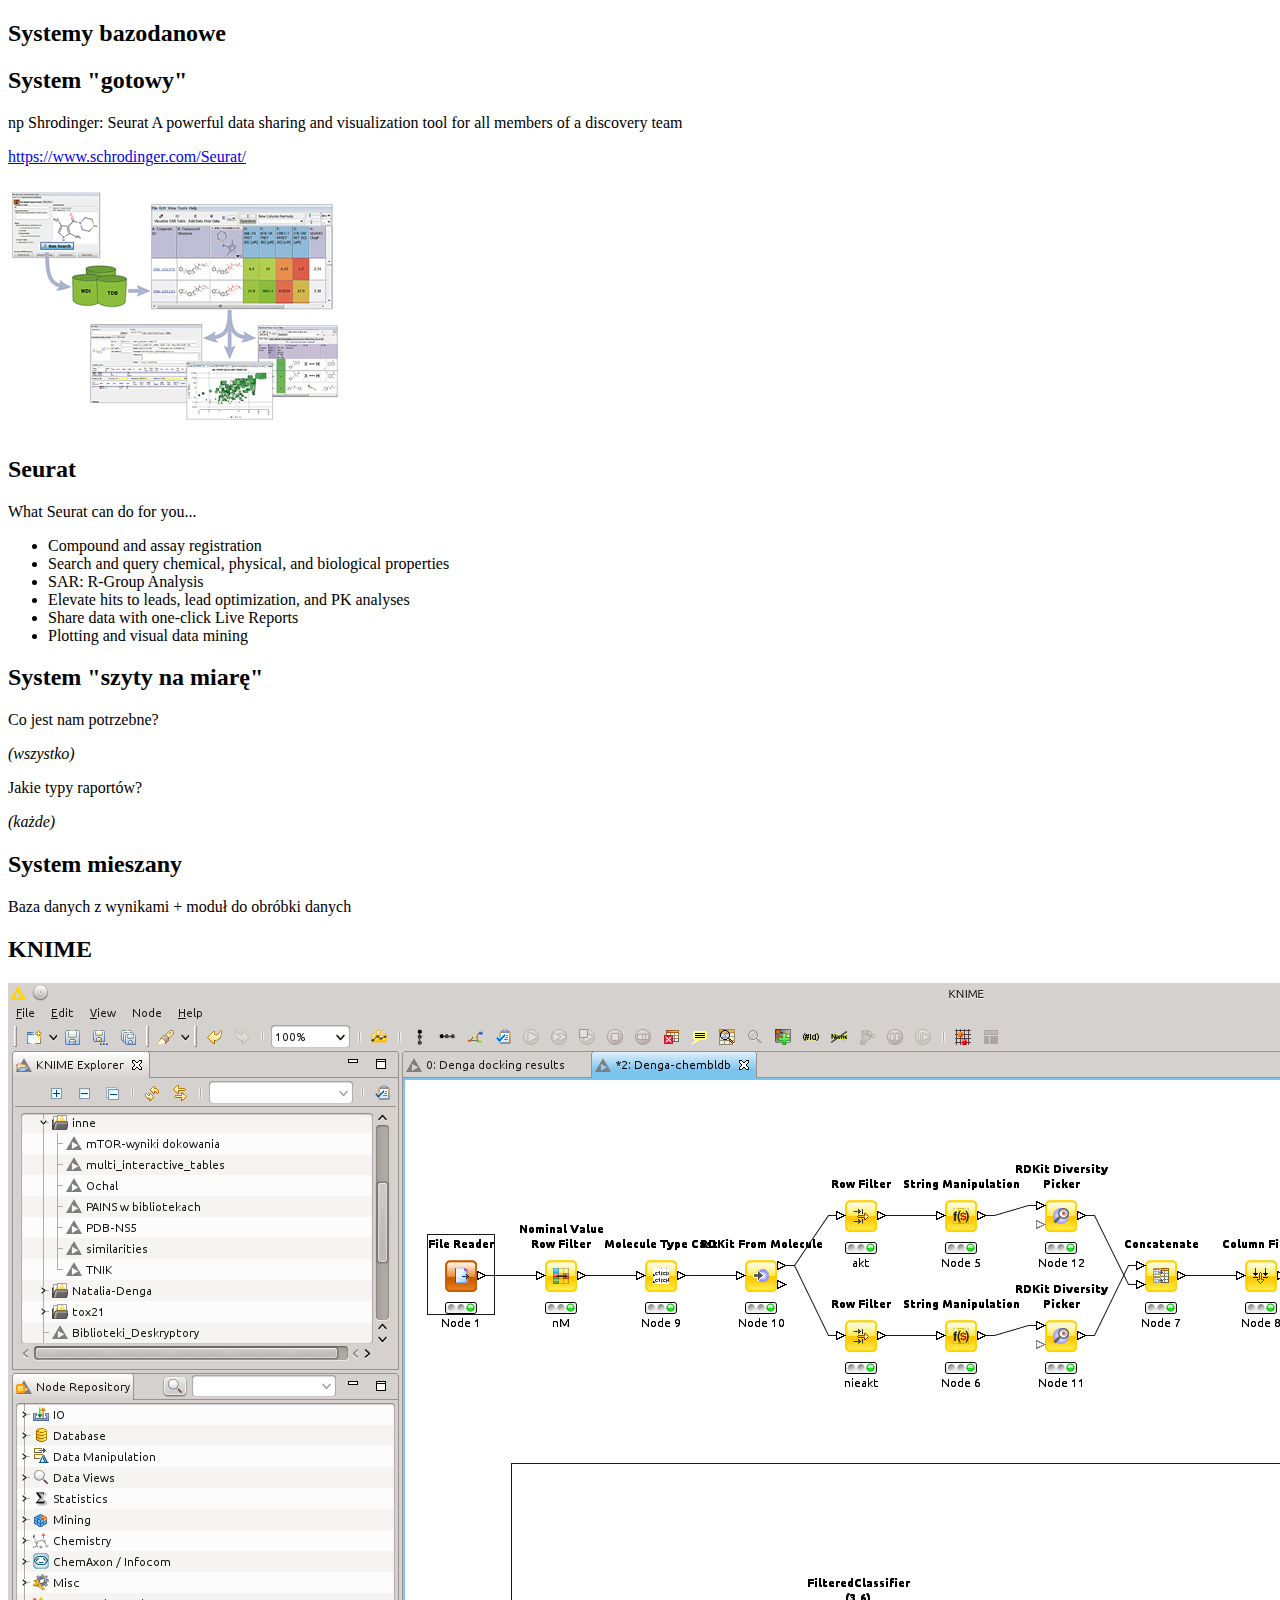
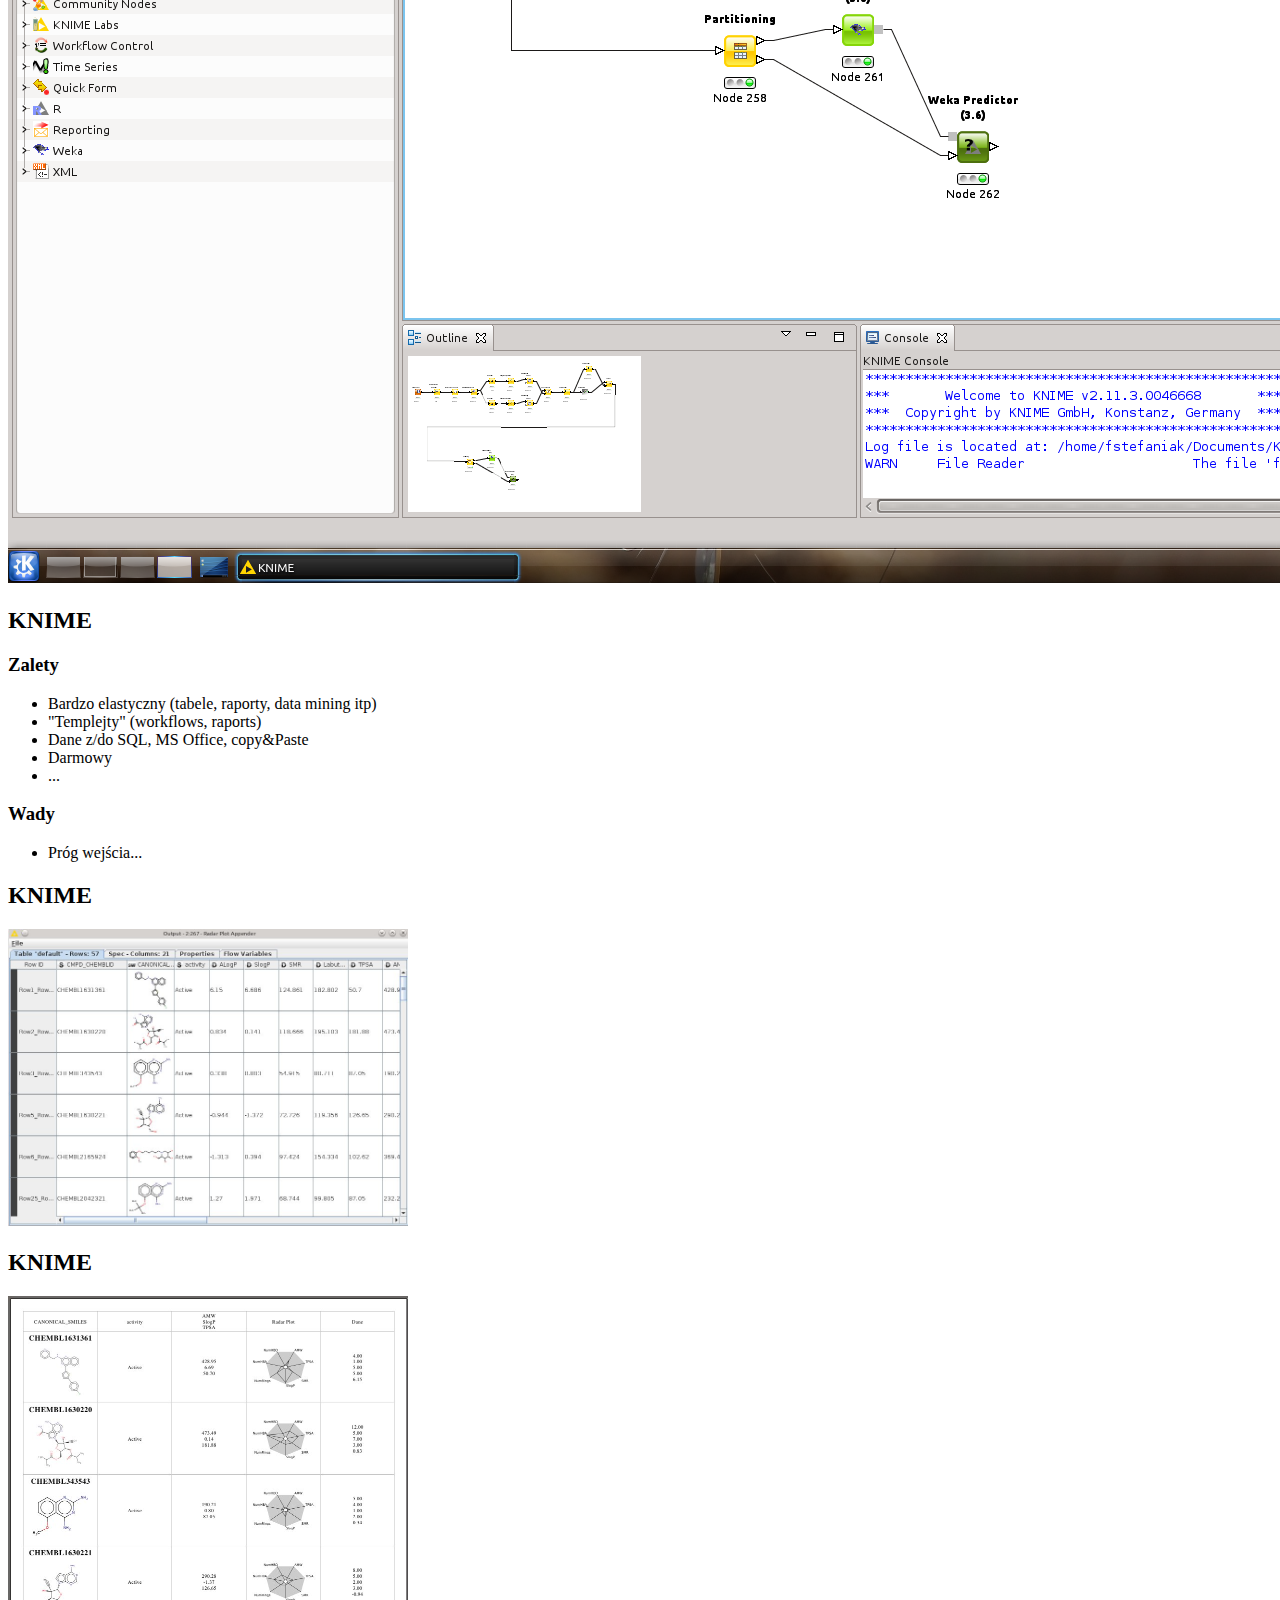
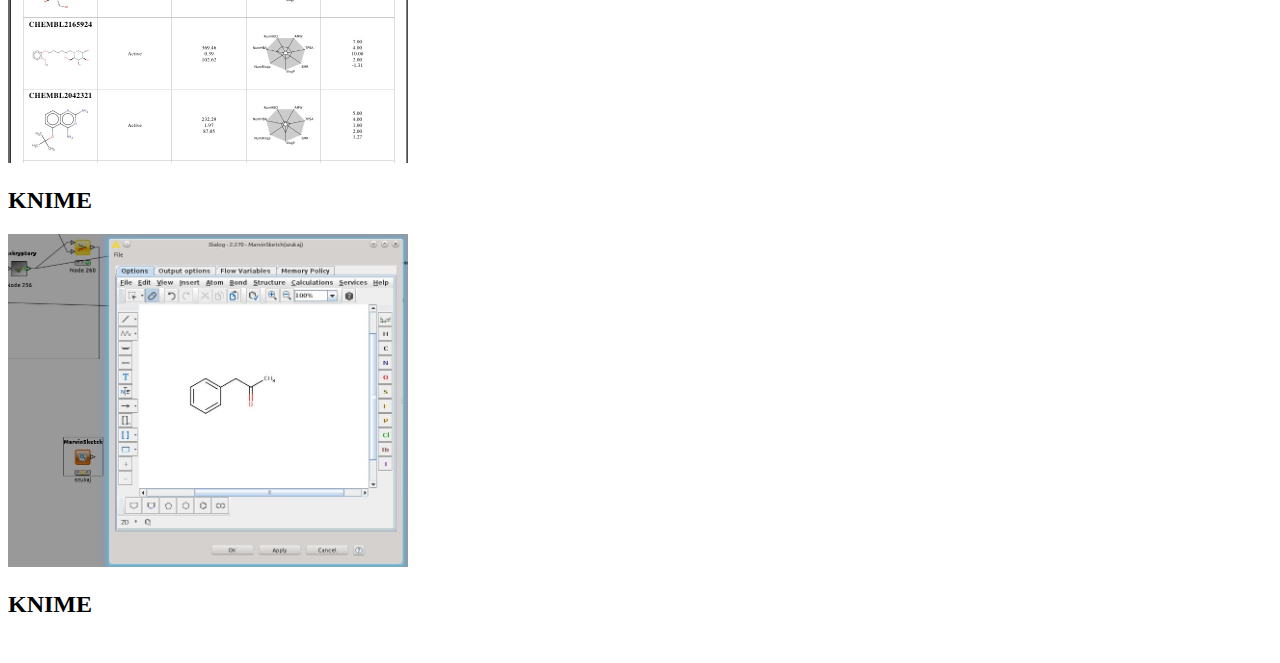
==== commit add88a72: "patch" ====
--- a/inne/onko/index.html
+++ b/inne/onko/index.html
@@ -6,8 +6,8 @@
 
 		<title>systemy bazodanowe</title>
 
-		<link rel="stylesheet" href="../_reveal/css/reveal.css">
-		<link rel="stylesheet" href="../_reveal/css/theme/night.css" id="theme">
+		<link rel="stylesheet" href="https://raw.githubusercontent.com/filipsPL/filipsPL.github.io/master/inne/_reveal/css/reveal.css">
+		<link rel="stylesheet" href="https://raw.githubusercontent.com/filipsPL/filipsPL.github.io/master/inne/_reveal/css/theme/night.css" id="theme">
 <style type="text/css">
 p, ul { text-align: left; }
 </style>
@@ -117,7 +117,7 @@
 
 		</div>
 
-		<script src="../_reveal/js/reveal.js"></script>
+		<script src="https://raw.githubusercontent.com/filipsPL/filipsPL.github.io/master/inne/_reveal/js/reveal.js"></script>
 
 		<script>
 			Reveal.initialize();
